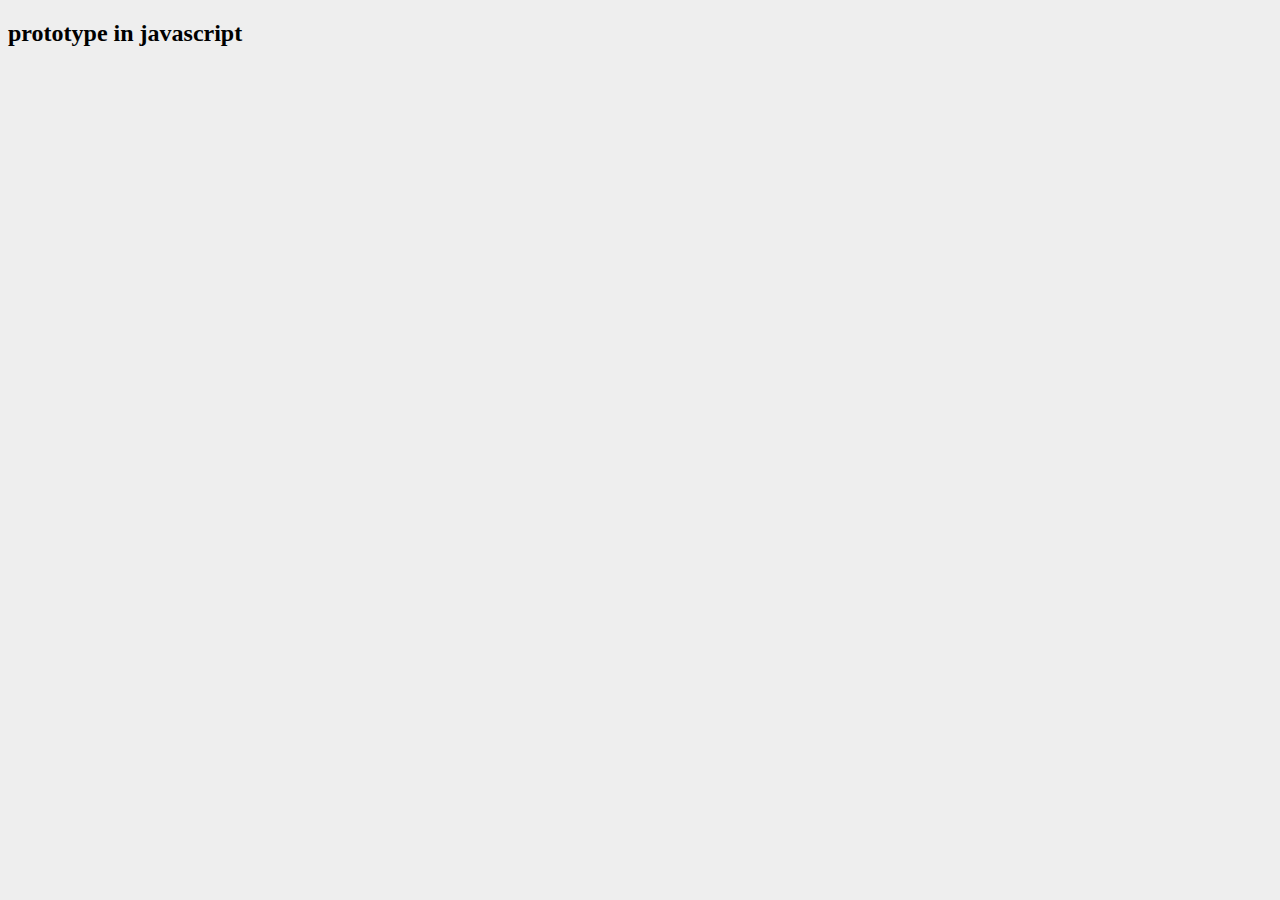
==== less-2/index.html @ a6dfc0c7 "Merge pull request #1 from alibarcha/less-3" ====
<!DOCTYPE html>
<html lang="en">
<head>
    <meta charset="UTF-8">
    <meta http-equiv="X-UA-Compatible" content="IE=edge">
    <meta name="viewport" content="width=device-width, initial-scale=1.0">
    <title>prototypes</title>
    <link rel="stylesheet" href="css/index.css">
</head>
<body>
    <h2>prototype in javascript</h2>

    <script src="js/index.js"></script>

</body>
</html>
---- less-2/css/index.css ----
body{
    background-color: #eee;
}
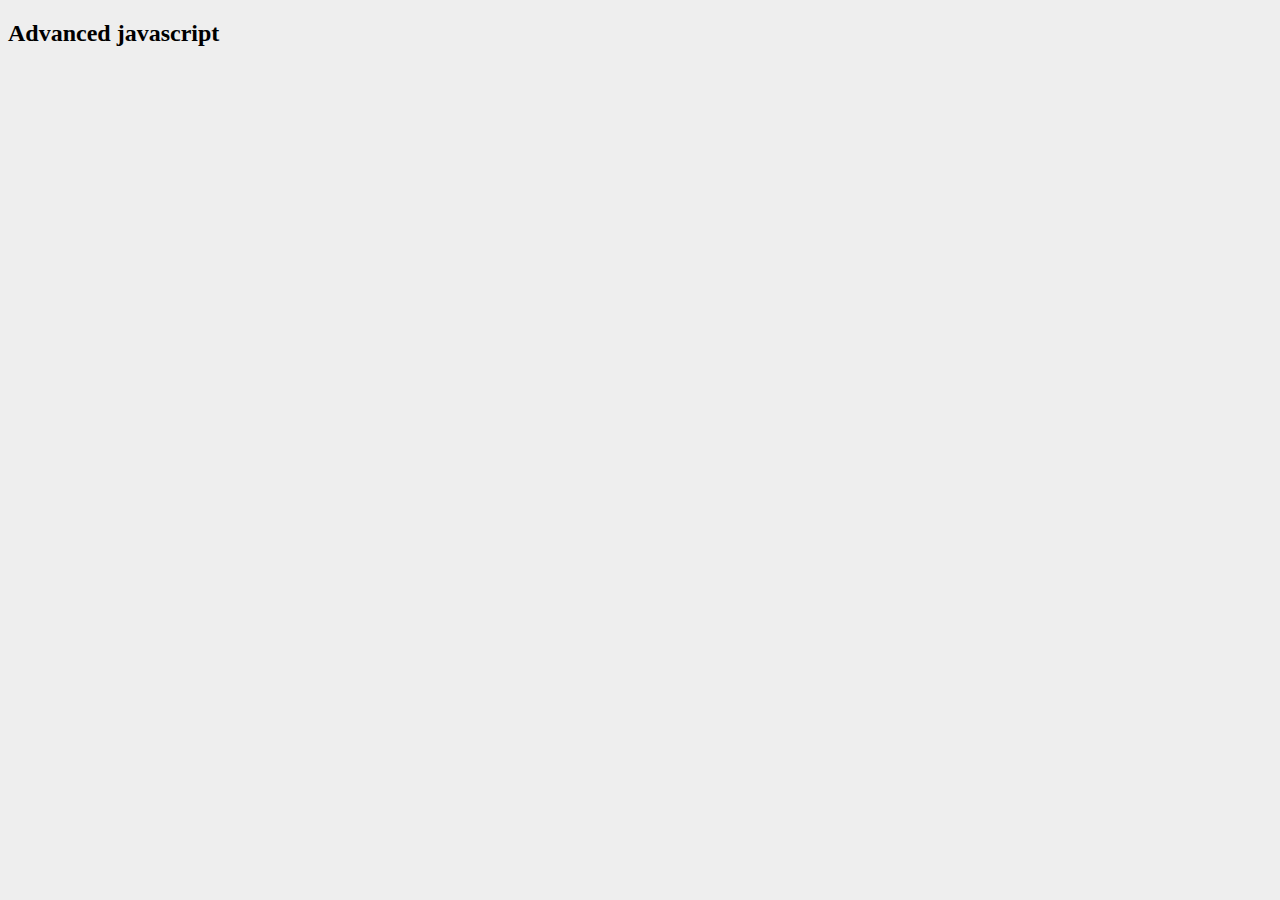
==== commit 2c7c9b56: "first commit" ====
--- a/less-2/index.html
+++ b/less-2/index.html
@@ -4,13 +4,13 @@
     <meta charset="UTF-8">
     <meta http-equiv="X-UA-Compatible" content="IE=edge">
     <meta name="viewport" content="width=device-width, initial-scale=1.0">
-    <title>prototypes</title>
+    <title>Advanced javascript</title>
     <link rel="stylesheet" href="css/index.css">
 </head>
 <body>
-    <h2>prototype in javascript</h2>
+    <h2>Advanced javascript</h2>
 
     <script src="js/index.js"></script>
-
+    
 </body>
 </html>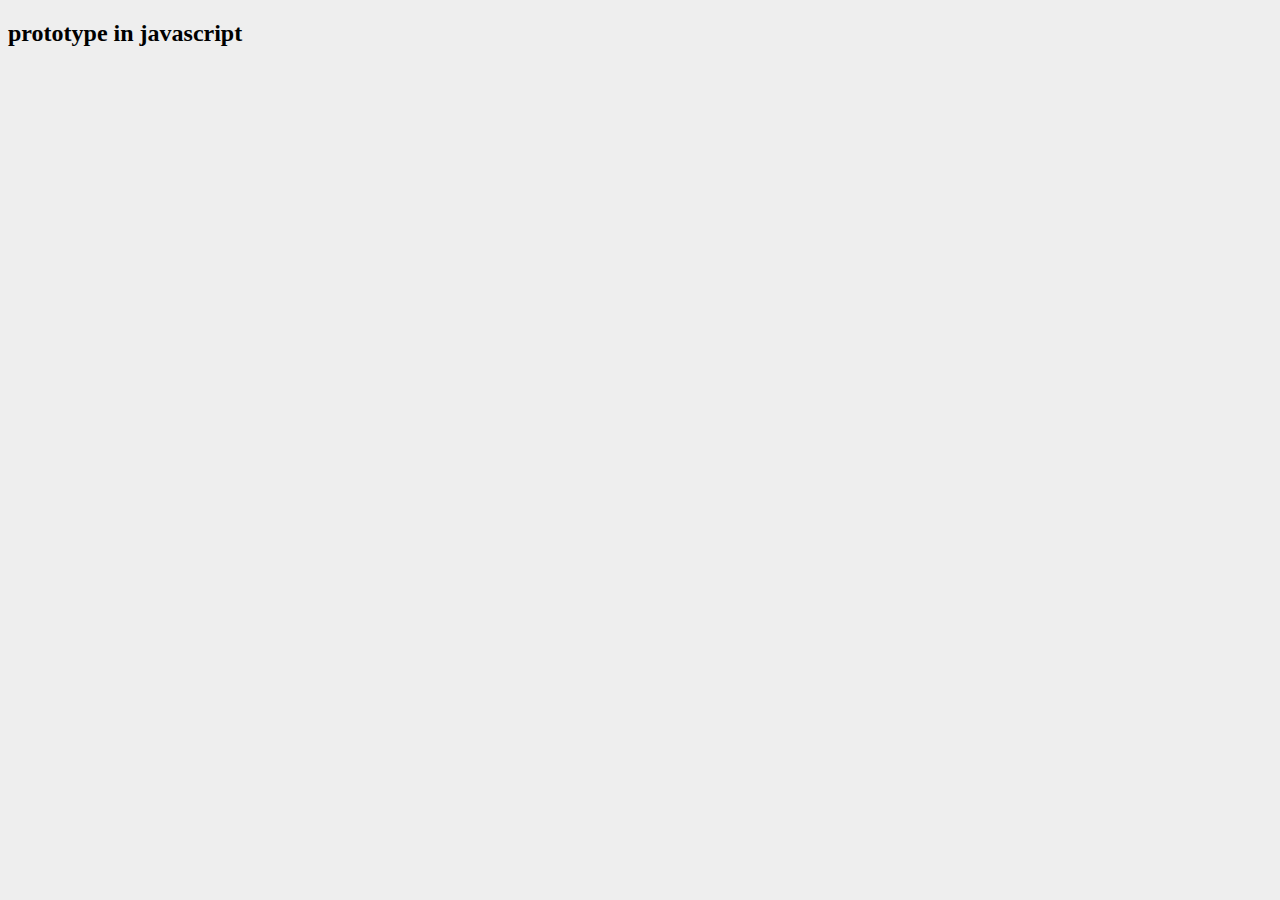
==== commit fbd7c1ab: "prototype in js" ====
--- a/less-2/index.html
+++ b/less-2/index.html
@@ -4,13 +4,13 @@
     <meta charset="UTF-8">
     <meta http-equiv="X-UA-Compatible" content="IE=edge">
     <meta name="viewport" content="width=device-width, initial-scale=1.0">
-    <title>Advanced javascript</title>
+    <title>prototypes</title>
     <link rel="stylesheet" href="css/index.css">
 </head>
 <body>
-    <h2>Advanced javascript</h2>
+    <h2>prototype in javascript</h2>
 
     <script src="js/index.js"></script>
-    
+
 </body>
 </html>